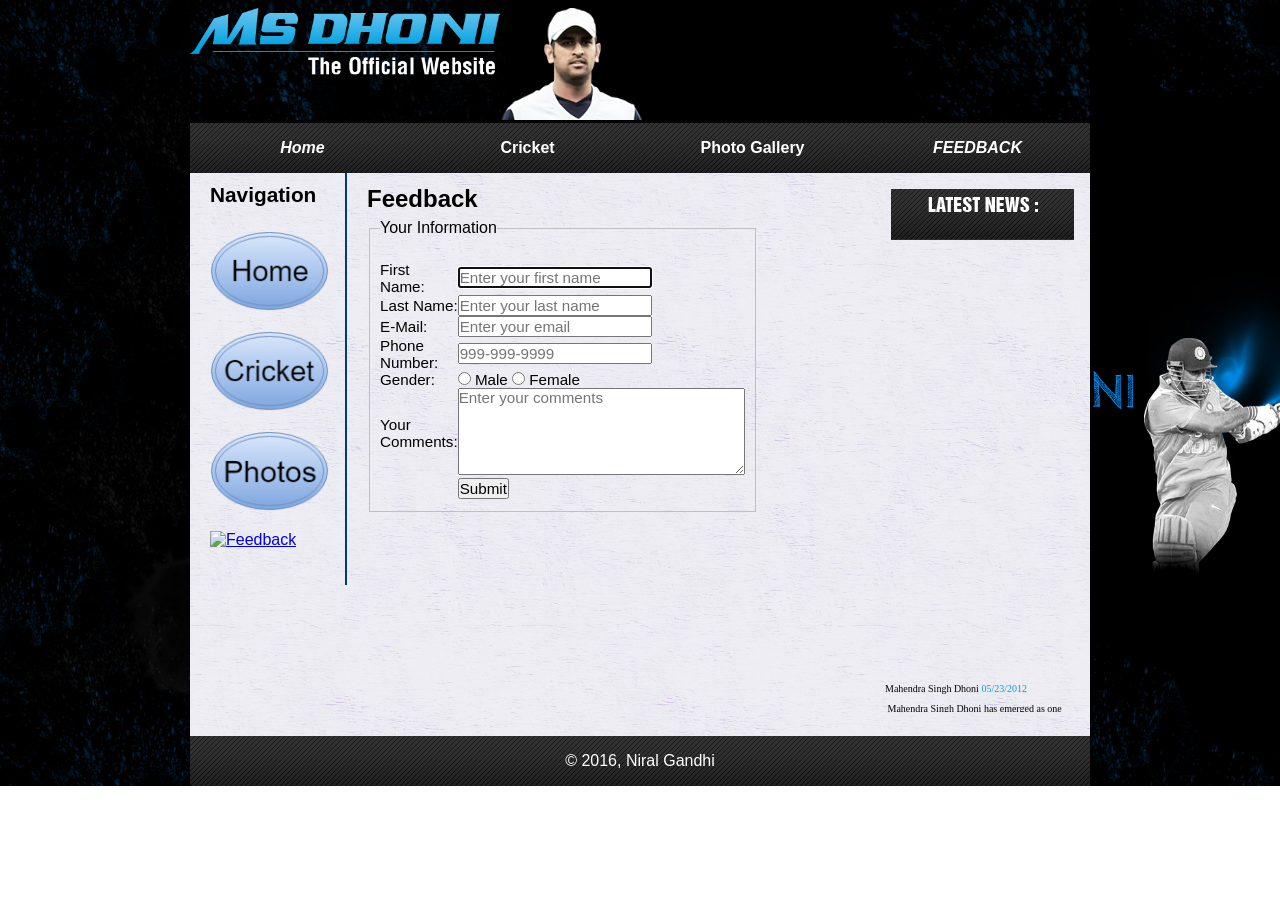
==== feedback.html @ 0d5606d1 "Cricket Site" ====
<!DOCTYPE html>
<html lang="en">

<head>
	<meta charset="utf-8">
	<title>MS Dhoni</title>
	<link rel="shortcut icon" href="images/ms.png">
	<link rel="stylesheet" href="styles/normalize.css">
	<link rel="stylesheet" href="styles/main.css">
	<link rel="stylesheet" href="styles/feedback.css">
</head>

<body>
	<header>
		<img src="images/logo.png" alt="Town Hall logo" height="67">
		<img src="images/header_thumb.png" alt="Mahi Picture" border="0" height="112">


	</header>
	<nav id="nav_menu">
    	<ul>
        	<li><a href="index.html" class="current">Home</a></li>
			<li><a href="">Cricket</a>
			<ul>
                	<li><a href="index.html" class="current">BATTING</a>
					<ul>
					<li><a href="cricket.html" class="current">STATISTICS</a></li>
					</ul></li>
					<li><a href="index.html" class="current">BOWLING</a>

					</li>
			</ul>
        	<li><a href="photo.html">Photo Gallery</a>

        	<li><a href="feedback.html" class="current">FEEDBACK</a></li>
            	</ul>
        	</li>
    	</ul>
	</nav>
	<main>

<section>
                <form id="feedbackForm">
                    <h1>Feedback</h1>
                    <fieldset>
                        <legend>Your Information</legend><br>
                        <table>
                            <tr>
                                <td>
                                    <label for="firstName">First Name: </label>
                                </td>
                                <td>
                                    <input type="text" name="firstName" id="firstName" placeholder="Enter your first name" autofocus required>
                                </td>
                            </tr>
                            <tr>
                                <td>
                                    <label for="lastName">Last Name: </label>
                                </td>
                                <td>
                                    <input type="text" name="lastName" id="lastName" placeholder="Enter your last name" required>
                                </td>
                            </tr>
                            <tr>
                                <td>
                                    <label for="email">E-Mail:</label>
                                </td>
                                <td>
                                    <input type="email" name="email" id="email" placeholder="Enter your email" required>
                                </td>
                            </tr>
                            <tr>
                                <td>
                                    <label for="phone">Phone Number:</label>
                                </td>
                                <td>
                                    <input type="tel" name="phone" id="phone" placeholder="999-999-9999"
                                           pattern="\d{3}[\-]\d{3}[\-]\d{4}" title="Must be 999-999-999 format">
                                </td>
                            </tr>
                            <tr>
                                <td>
                                    <label for="gender">Gender: </label>
                                </td>
                                <td>
                                    <input type="radio" name="gender" id="male" value="male">
                                    <label for="male">Male</label>
                                    <input type="radio" name="gender" id="female" value="female">
                                    <label for="female">Female</label>
                                </td>
                            </tr>
                            <tr>
                                <td>
                                    <label for="comment">Your Comments:</label>
                                </td>
                                <td>
                                    <textarea name="comment" rows="5" cols="30" placeholder="Enter your comments"></textarea>
                                <td>
                            </tr>
                            <tr>
                                <td></td>
                                <td>
                                    <input type="submit" name="submit" value="Submit"/>
                                </td>
                            </tr>

                        </table>
                    </fieldset>
                </form>
            </section>

		<aside id="asideLeft">
                <h2>Navigation</h2>
                <a href="index.html">
                    <br><img src="images/Home.png" alt="Home" height="80px"/></a>
                <a href="cricket.html">
                    <br><img src="images/cricket.png" alt="Cricket" height="80px"/></a>
                <a href="photo.html">
                    <br><img src="images/photo.png" alt="Level" height="80px"></a>
                <a href="feedback.html">
                    <br><img src="images/feedback.png" alt="Feedback" height="80px"></a>
            </aside>

		<aside id="right-side">

			<div id="news_left">
	<div id="left_heading">
		<div id="head_pic"><img src="images/latest_news.png" alt="" border="0"></div>
	</div>
		<marquee direction="up" scrollamount="3" onmouseover="this.stop();" onmouseout="this.start();">
		<ul id="ticker">

		    <li>
				<span class="news_title">Mahendra Singh Dhoni</span>
				<span style="color: rgb(0, 157, 224);">05/23/2012</span>
				<p>&nbsp;Mahendra Singh Dhoni has emerged as one of India's most successful captain this cricket...<br>
				<a href="news.php?news_id=17"></a></p><hr>
			</li><li>
				<span class="news_title">MS DHONI</span>
				<span style="color: rgb(0, 157, 224);">05/17/2012</span>
				<p>Dhoni made his mark in the international cricket soon after his ODI debut in December...<br>
				<a href="news.php?news_id=21"></a></p><hr>
			</li><li>
				<span class="news_title">Indian Captain MS Dhoni</span>
				<span style="color: rgb(0, 157, 224);">05/16/2012</span>
				<p>&nbsp;Indian Captain MS Dhoni gifted Akshay Kumar the gloves he wore during the match against...<br>
				<a href="news.php?news_id=16"></a></p><hr>
			</li><li>
				<span class="news_title">MS Dhoni and Coach Duncan Fletcher</span>
				<span style="color: rgb(0, 157, 224);">05/07/2012</span>
				<p>Mahendra Singh Dhoni has emerged as one of India's most successful captain this cricket crazy...<br>
				<a href="news.php?news_id=15"></a></p><hr>
			</li><li>
				<span class="news_title">Fastest hundred scored by an Indian wicket-keeper.</span>
				<span style="color: rgb(0, 157, 224);">05/31/2012</span>
				<p>&nbsp;MS Dhoni's maiden ton came off 93 balls and is the fastest hundred scored by an Indian...<br>
				<a href="news.php?news_id=20"></a></p><hr>
			</li><li>
				<span class="news_title">Mahendra Singh Dhoni ODI</span>
				<span style="color: rgb(0, 157, 224);">05/30/2012</span>
				<p>&nbsp;Dhoni made his mark in the international cricket soon after his ODI debut in December 2004...<br>
				<a href="news.php?news_id=19"></a></p><hr>
			</li><li>
				<span class="news_title">Mahendra Singh Dhoni Cool Captain</span>
				<span style="color: rgb(0, 157, 224);">05/25/2012</span>
				<p>&nbsp;The captain cool has led the team to many first under his captaincy.The captain cool has...<br>
				<a href="news.php?news_id=18"></a></p><hr>
			</li></ul>
  </marquee>
</div>

		</aside>
	</main>
	<footer>
		<p>&copy; 2016, Niral Gandhi</p>
	</footer>
</body>
</html>
---- styles/main.css ----
/* the styles for the elements */
* {
	margin: 0;
	padding: 0;
}
html {

	 background-image: url(../images/background2.jpg);

	 /*background-size: cover;*/
	 background-size: 130% 100%;
	 background-repeat: no-repeat;
}
body {
	font-family: Arial, Helvetica, sans-serif;
    font-size: 100%;
    width: 900px;
    margin: 0 auto;
    /*background-color: #fffded;*/
	background-color: white;
	background-image: url(../images/Bottom_texture.jpg);
}
a:focus, a:hover {
	font-style: italic;
}
/* the styles for the header */
header {
	padding: .5em 0 7em 0;
	border-bottom: 3px solid black;
		background-image: -moz-linear-gradient(
	    30deg, #f6bb73 0%, #f6bb73 30%, white 50%, #f6bb73 80%, #f6bb73 100%);
	background-image: -webkit-linear-gradient(
	    30deg, #f6bb73 0%, #fffded 30%, white 50%, #fffded 80%, #f6bb73 100%);
	background-image: -o-linear-gradient(
	    30deg, #f6bb73 0%, #fffded 30%, white 50%, #fffded 80%, #f6bb73 100%);
	background-image: linear-gradient(
	    30deg, #f6bb73 0%, #fffded 30%, white 50%, #fffded 80%, #f6bb73 100%);
	background-image: url(../images/background2.jpg);
}
header img {
	float: left;
}



/*Navigation Menu Styles*/
#nav_menu ul{
    list-style: none;
    position: relative;
}
#nav_menu ul li{
    float: left;
    text-decoration: none;
    margin: 0;
    padding: 0;
}
#nav_menu ul ul{
    display: none;
    top: 100%;
    position: absolute;

}

#nav_menu ul li a{
    display: block;
    width: 225px;
    text-align: center;
    padding-top: 1em;
    padding-bottom: 1em;
    /*background-color: #800000;*/
	background-image: url(../images/menu_bg.jpg);
    color: white;
    font-weight: bold;
    top: 100%;
    text-decoration: none;


}

#nav_menu ul ul li{
    float: none;

}

#nav_menu ul li ul li{
    background-image: url(../images/menu_bg.jpg);
    color: white;
    padding-top: .5em;
    padding-bottom: .5em;
    padding-left: .5em;
    padding-right: .5em;
    font-weight: bold;
    text-align: center;

}

#nav_menu ul li a.current{
    font-style: italic;

}
#nav_menu ul li:hover>ul{
    display: block;


}
#nav_menu>ul::after{
    content: "";
    clear: both;
    display: block;

}

#nav_menu ul ul li ul{
    position: absolute;
	left: 100%;
	top: 0;
	width: 160px;
}
#nav_menu li a:hover {
	background-position: 0 -59px;
	background: blue;
}
/* the styles for the main content */
main {
	clear: left;
}
/* the styles for the section */


/* the styles for the article */


/* the styles for the aside */
aside {
	width: 215px;
	float: right;
	padding: 0 0 20px 20px;
	float: left;
}
aside h2 {
	color: black;
	font-size: 130%;
	padding: .5em 0 .25em 0;
}

aside h3 {
	font-size: 105%;
	padding-bottom: .25em;
}
aside img {
	padding-bottom: 1em;
}
#right-side {
	float: right;
}
ul#ticker li {
    width: 180px;
    cursor: pointer;
    height: 99px;
    padding: 10px;
    color: black;
    font: normal 10px 'lucida Grande', 'Lucida Sans Unicode';
    line-height: 20px;
}
ul#ticker {
    list-style-type: none;
    width: 332px;
    height: 470px;
    overflow: hidden;
}
#head_pic {
	background-image: url(../images/menu_bg.jpg);
	margin: 1em 1em .1em 1em;
	padding: .5em .5em;
    text-align: center;
}
#left-side {
	float: left;
}
/* the styles for the footer */
footer {
	background-image: url(../images/menu_bg.jpg);
	clear: both;

}
footer p {
	text-align: center;
	color: white;
	padding: 1em 0;
}
---- styles/feedback.css ----
/* the styles for the elements */
* {
	margin: 0;
	padding: 0;
}

/* the styles for the section */
section {
	width: 360px;
	display: inline-block;
	padding: 0 20px 20px 20px;
}
section h1 {
	font-size: 150%;
	padding: .5em 0 .25em 0;
	margin: 0;               /* If you remove this, the margins in normalize.css will be applied. */
}
section h2 {
	color: black;
	font-size: 130%;
	padding: .5em 0 .25em 0;
	text-align: center;
	margin: .5em 0 1em 1em;
}
#asideLeft{
    float:left;
    border-right: 2px #023a72 solid;
    width: 135px;
}
#asideLeft img:hover{
    -webkit-transform:scale(1.25); /* Safari and Chrome */
    -moz-transform:scale(1.25); /* Firefox */
    -ms-transform:scale(1.25); /* IE 9 */
    -o-transform:scale(1.25); /* Opera */
     transform:scale(1.25);
}
table{
	font-size: 95%;
}

/* the styles for the article */
article {
	padding: .5em 0;
}
article h2 {
	padding-top: 0;
}
article h3 {
	font-size: 105%;
	padding-bottom: .25em;
}
article img {
	float: right;
	margin: .5em 0 1em 1em;
}
figure{
	float:none;

}
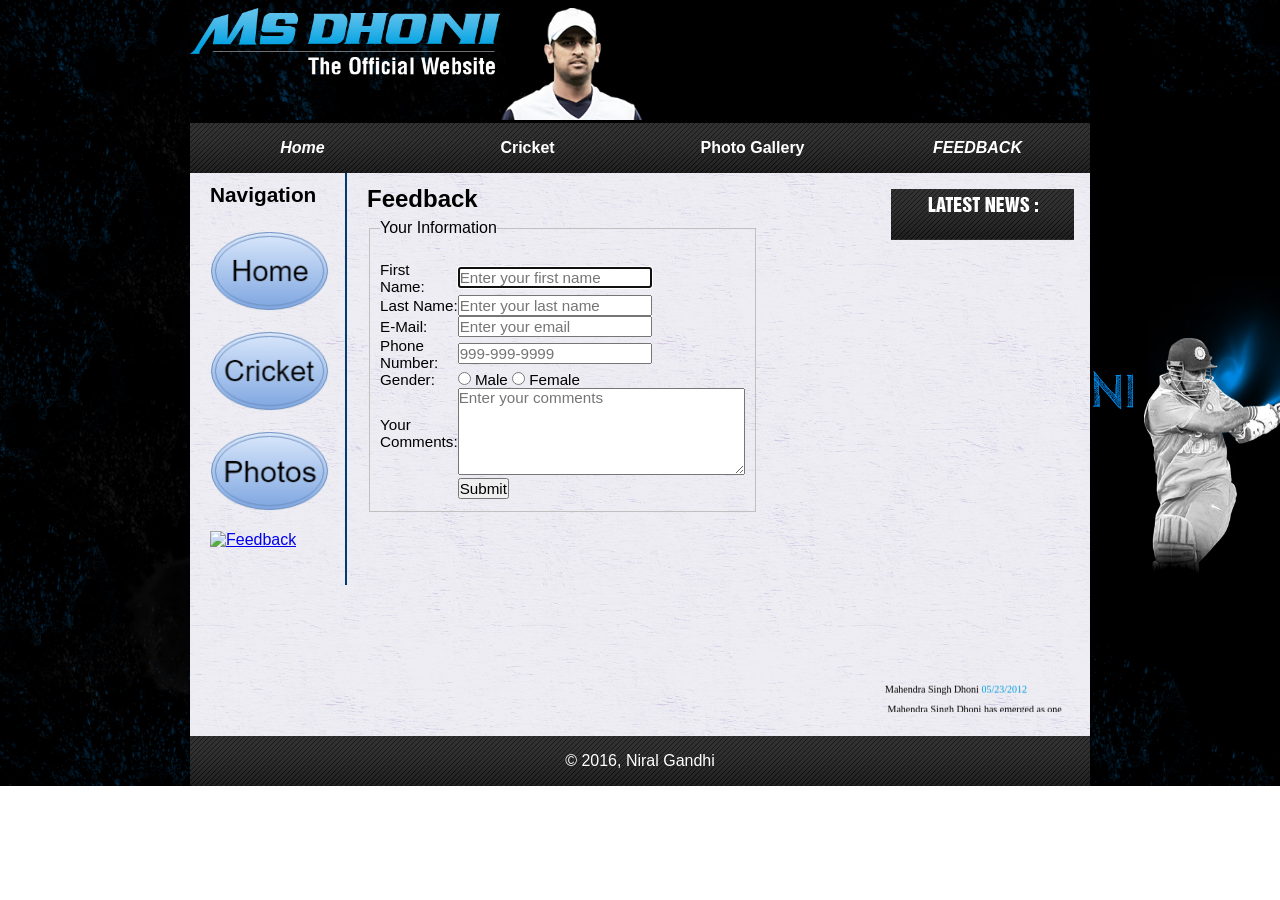
==== commit c5b55512: "updated file name" ====
--- a/feedback.html
+++ b/feedback.html
@@ -19,14 +19,14 @@
 	</header>
 	<nav id="nav_menu">
     	<ul>
-        	<li><a href="index.html" class="current">Home</a></li>
+        	<li><a href="index.php" class="current">Home</a></li>
 			<li><a href="">Cricket</a>
 			<ul>
-                	<li><a href="index.html" class="current">BATTING</a>
+                	<li><a href="index.php" class="current">BATTING</a>
 					<ul>
 					<li><a href="cricket.html" class="current">STATISTICS</a></li>
 					</ul></li>
-					<li><a href="index.html" class="current">BOWLING</a>
+					<li><a href="index.php" class="current">BOWLING</a>
 
 					</li>
 			</ul>
@@ -111,7 +111,7 @@
 
 		<aside id="asideLeft">
                 <h2>Navigation</h2>
-                <a href="index.html">
+                <a href="index.php">
                     <br><img src="images/Home.png" alt="Home" height="80px"/></a>
                 <a href="cricket.html">
                     <br><img src="images/cricket.png" alt="Cricket" height="80px"/></a>
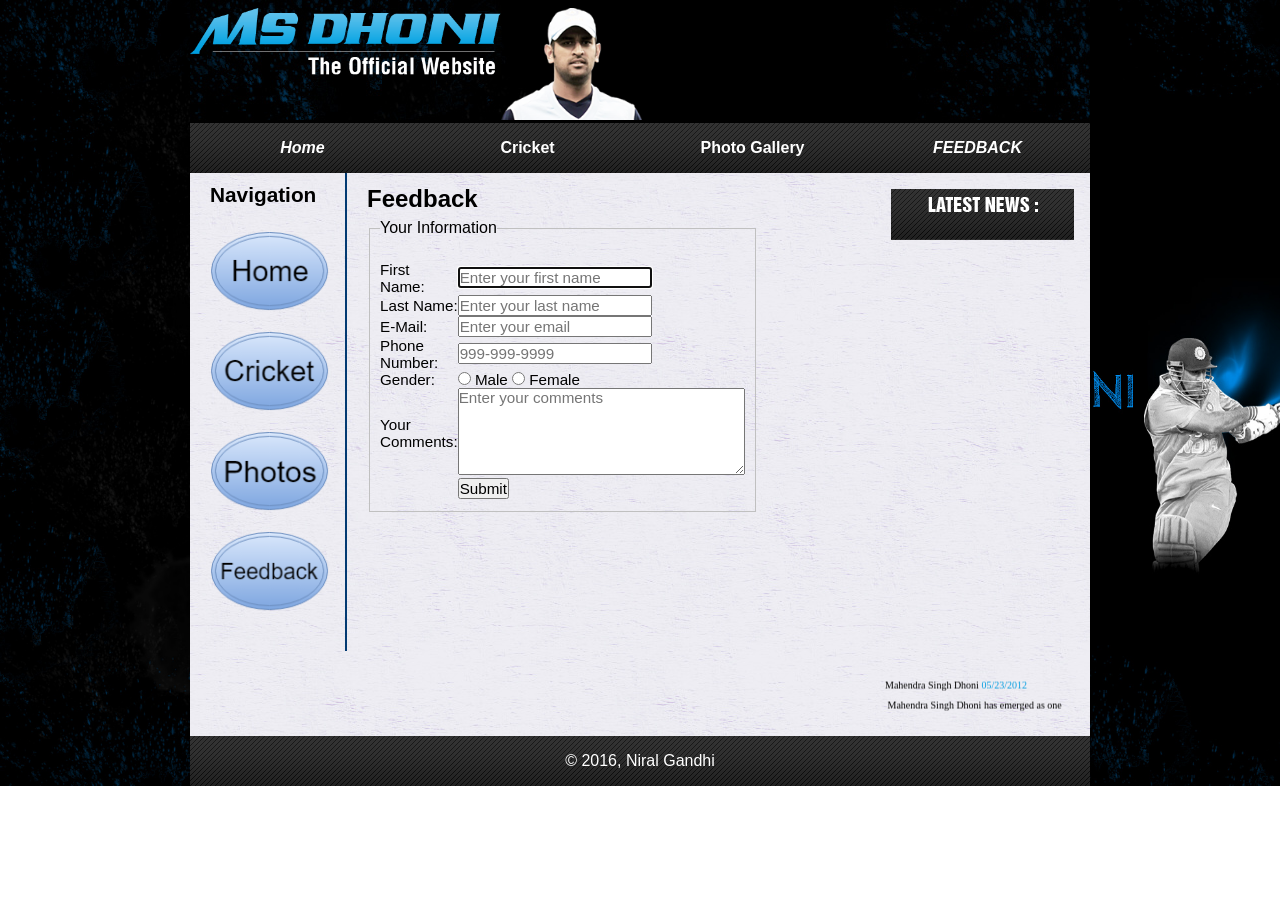
==== commit c88b6175: "changes image file name" ====
--- a/feedback.html
+++ b/feedback.html
@@ -118,7 +118,7 @@
                 <a href="photo.html">
                     <br><img src="images/photo.png" alt="Level" height="80px"></a>
                 <a href="feedback.html">
-                    <br><img src="images/feedback.png" alt="Feedback" height="80px"></a>
+                    <br><img src="images/Feedback.png" alt="Feedback" height="80px"></a>
             </aside>
 
 		<aside id="right-side">
